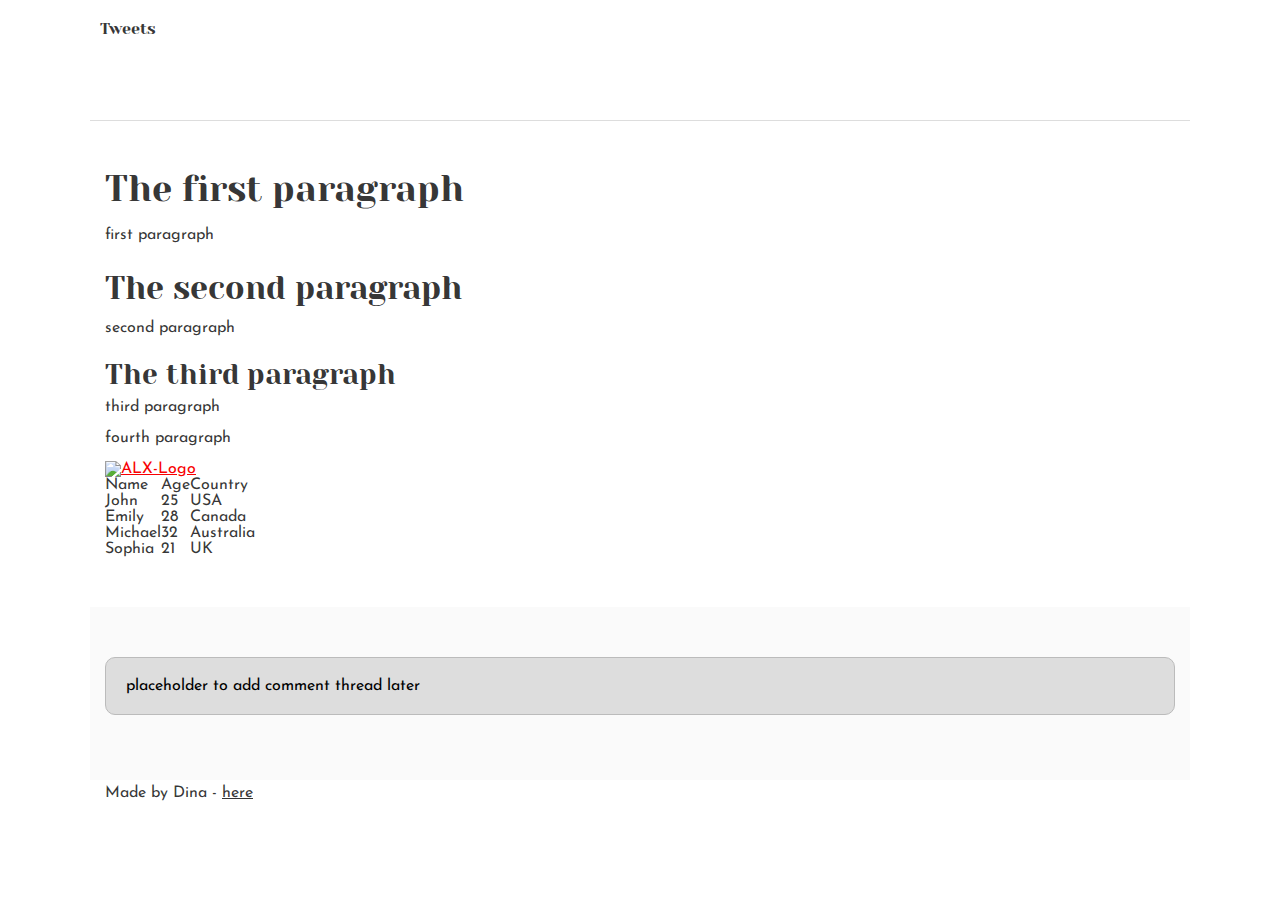
==== css_basic/index.html @ c919db64 "css first task" ====
<!DOCTYPE html>
<html lang="en">
<head>
  <meta charset="UTF-8">
  <meta name="viewport" content="width=device-width, initial-scale=1.0">
  <title>My First Portfolio</title>
  <!-- css -->
  <link href="base.css" rel="stylesheet">
  <link href="styles.css" rel="stylesheet">
</head>
<body>
  <header>
    <ul>
      <li><a href="tweets.html">Tweets</a></li>
    </ul>
  </header>

  <main>
    <article>
      <h1>The first paragraph</h1>
      <p>first paragraph</p>
      <h2>The second paragraph</h2>
      <p>second paragraph</p>
      <h3>The third paragraph</h3>
      <p>third paragraph</p>
      <p>fourth paragraph</p>
      <a href="https://i.ibb.co/gTDZZT8/ALX-Logo-07.png"><img src="https://i.ibb.co/gTDZZT8/ALX-Logo-07.png" alt="ALX-Logo"></a>
    
      <table>
        <thead>
          <td>Name</td>
          <td>Age</td>
          <td>Country</td>
        </thead>
        <tbody>
          <tr>
            <td>John</td>
            <td>25</td>
            <td>USA</td>
          </tr>
          <tr>
            <td>Emily</td>
            <td>28</td>
            <td>Canada</td>
          </tr>
          <tr>
            <td>Michael</td>
            <td>32</td>
            <td>Australia</td>
          </tr>
          <tr>
            <td>Sophia</td>
            <td>21</td>
            <td>UK</td>
          </tr>
        </tbody>
      </table>
    </article>

    <aside>
      <p>
        placeholder to add comment thread later
      </p>
    </aside>
  </main>
  
  <footer>
    <p>
      Made by Dina - <a href="../html_basic/base_index.html" target="_blank">here</a>
    </p>
  </footer>
</body>
</html>
---- css_basic/base.css ----
/* Importing webfonts */
/* (If you're learning CSS, you should disregard that) */

@import url(https://fonts.googleapis.com/css?family=Yeseva+One);
@import url(https://fonts.googleapis.com/css?family=Josefin+Sans:400,700,700italic,400italic);


/* CSS reset rules */

html, body {
	height: 100%;
	min-height: 100%;
}
html, body, div, span, applet, object, iframe,
h1, h2, h3, h4, h5, h6, p, blockquote, pre,
a, abbr, acronym, address, big, cite, code,
del, dfn, img, ins, kbd, q, s, samp,
small, strike, sub, sup, tt, var,
b, u, i, center,
dl, dt, dd,
fieldset, form, label, legend,
table, caption, tbody, tfoot, thead, tr, th, td,
article, aside, canvas, details, embed, 
figure, figcaption, footer, header, hgroup, 
menu, nav, output, ruby, section, summary,
time, mark, audio, video {
	margin: 0;
	padding: 0;
	border: 0;
	font-size: 100%;
	font: inherit;
	vertical-align: baseline;
}
/* HTML5 display-role reset for older browsers */
article, aside, details, figcaption, figure, 
footer, header, hgroup, menu, nav, section {
	display: block;
}
body {
	line-height: 1;
}
blockquote, q {
	quotes: none;
}
blockquote:before, blockquote:after,
q:before, q:after {
	content: '';
	content: none;
}
table {
	border-collapse: collapse;
	border-spacing: 0;
}


/* Fonts and colors */

body {
	font-family: 'Josefin Sans', serif;
	color: rgba(0, 0, 0, 0.8);
}
h1, h2, h3, h4, h5, h6, header {
	font-family: 'Yeseva One', sans-serif;
}
article {
}
header {
	border-bottom: 1px solid rgb(221,221,221);
	transition: border-bottom-color 1s ease;
}
header a {
	color: rgba(0, 0, 0, 0.8);
}
aside {
	background: #FAFAFA;
}
aside p {
	border: 1px solid #bbb;
	background: #ddd;
	color: black;
}
footer a {
	color: rgba(0, 0, 0, 0.8);
}
a {
	color: #F80002;
}


/* Positioning and margins */

@media (min-width: 1100px) {
	body {
		width: 1100px;
		margin: 0 auto;
	}
}

article {
	padding: 50px 15px;
}
article > *:first-child {
	margin-top: 0;
}
aside {
	padding: 50px 15px;
}
header .right {
	float: right;
	margin: 0 10px 15px;
}


/* Header */
header {
	padding: 20px 0;
	height: 80px;
}
header ul {
	list-style: none;
	margin: 0;
	padding: 0;
}
header li {
	display: inline;
	vertical-align:middle;
}
header li:first-child {
	margin: 0;
}
header li a {
	margin: 0 10px;
}
header li.logo {
	font-size: 36px;
}
header a {
	text-decoration: none;
}


/* Aside */

aside p {
	border-radius: 10px;
	padding: 20px 20px;
}


/* Footer */

footer {
	padding: 5px 15px;
	height: 80px;
}


/* Text styles and margins */

p {
	margin-bottom: 15px;
}
h1 {
	font-size: 36px;
	margin: 40px 0 20px;
}
h2 {
	font-size: 32px;
	margin: 30px 0 15px;
}
h3 {
	font-size: 28px;
	margin: 25px 0 10px;
}
h4 {
	font-size: 20px;
	font-weight: bold;
	margin: 20px 0 10px;
}
h5 {
	font-size: 18px;
	font-weight: bold;
	margin: 15px 0 10px;
}
h6 {
	font-weight: bold;
	margin: 5px 0;
}

@media (max-width: 800px) {
  body.works_on_smartphone {
  	display: block;
  }
  body.works_on_smartphone main {
  	display: block;
  }
  header .right {
  	float: none;
  }
}
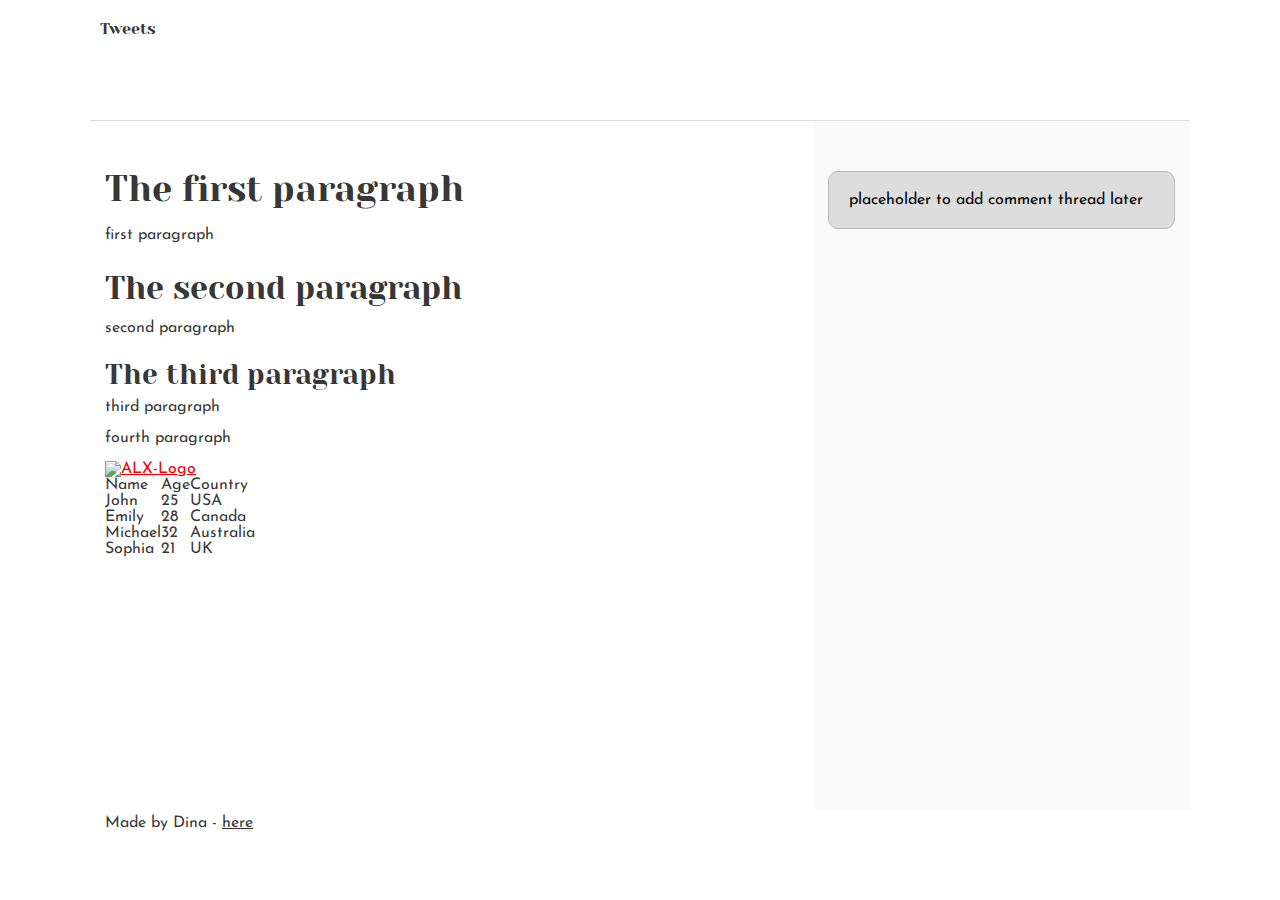
==== commit 0fdc2eb4: "third task (responsive)" ====
--- a/css_basic/index.html
+++ b/css_basic/index.html
@@ -8,7 +8,7 @@
   <link href="base.css" rel="stylesheet">
   <link href="styles.css" rel="stylesheet">
 </head>
-<body>
+<body class="works_on_smartphone">
   <header>
     <ul>
       <li><a href="tweets.html">Tweets</a></li>
--- a/css_basic/styles.css
+++ b/css_basic/styles.css
@@ -0,0 +1,20 @@
+body {
+  display: flex;
+  flex-direction: column;
+}
+
+main{
+  display: flex;
+  flex-direction: row;
+  flex: auto;
+}
+
+article{
+  flex: 2;
+  overflow-y: auto
+}
+
+aside {
+  flex: 1;
+  overflow-y: auto
+}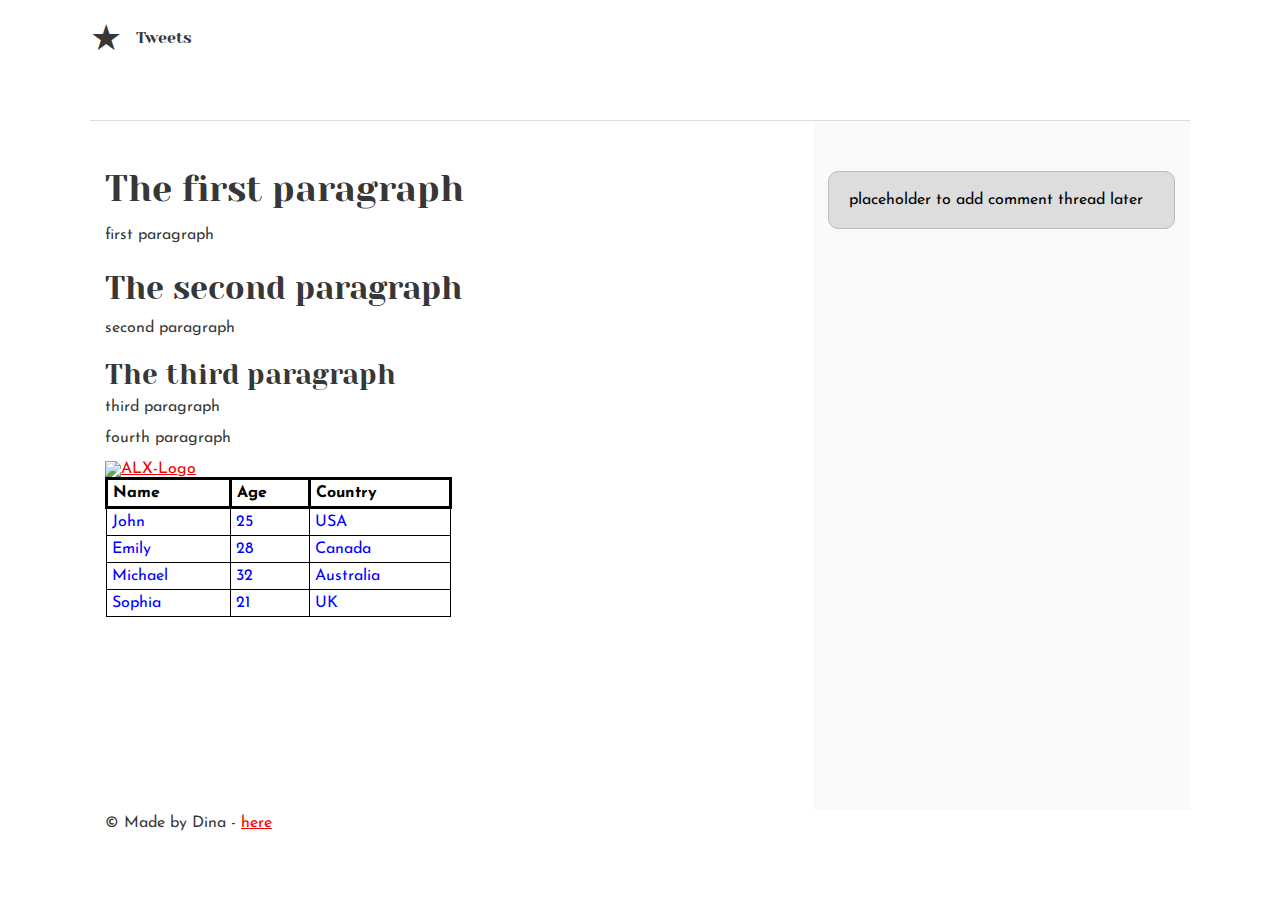
==== commit b52ba6f9: "fourth task (customized style)" ====
--- a/css_basic/index.html
+++ b/css_basic/index.html
@@ -11,6 +11,7 @@
 <body class="works_on_smartphone">
   <header>
     <ul>
+      <li class="logo">★</li>
       <li><a href="tweets.html">Tweets</a></li>
     </ul>
   </header>
@@ -66,7 +67,7 @@
   
   <footer>
     <p>
-      Made by Dina - <a href="../html_basic/base_index.html" target="_blank">here</a>
+      &copy; Made by Dina - <a href="../html_basic/base_index.html" target="_blank">here</a>
     </p>
   </footer>
 </body>
--- a/css_basic/styles.css
+++ b/css_basic/styles.css
@@ -17,4 +17,24 @@
 aside {
   flex: 1;
   overflow-y: auto
+}
+
+table{
+  width: 50%;
+}
+
+thead td{
+  border: 3px solid black;
+  color: black;
+  font-weight: bold;
+}
+
+td{
+  border: 1px solid black;
+  padding: 5px;
+  color: blue;
+}
+
+footer a {
+  color: red;
 }